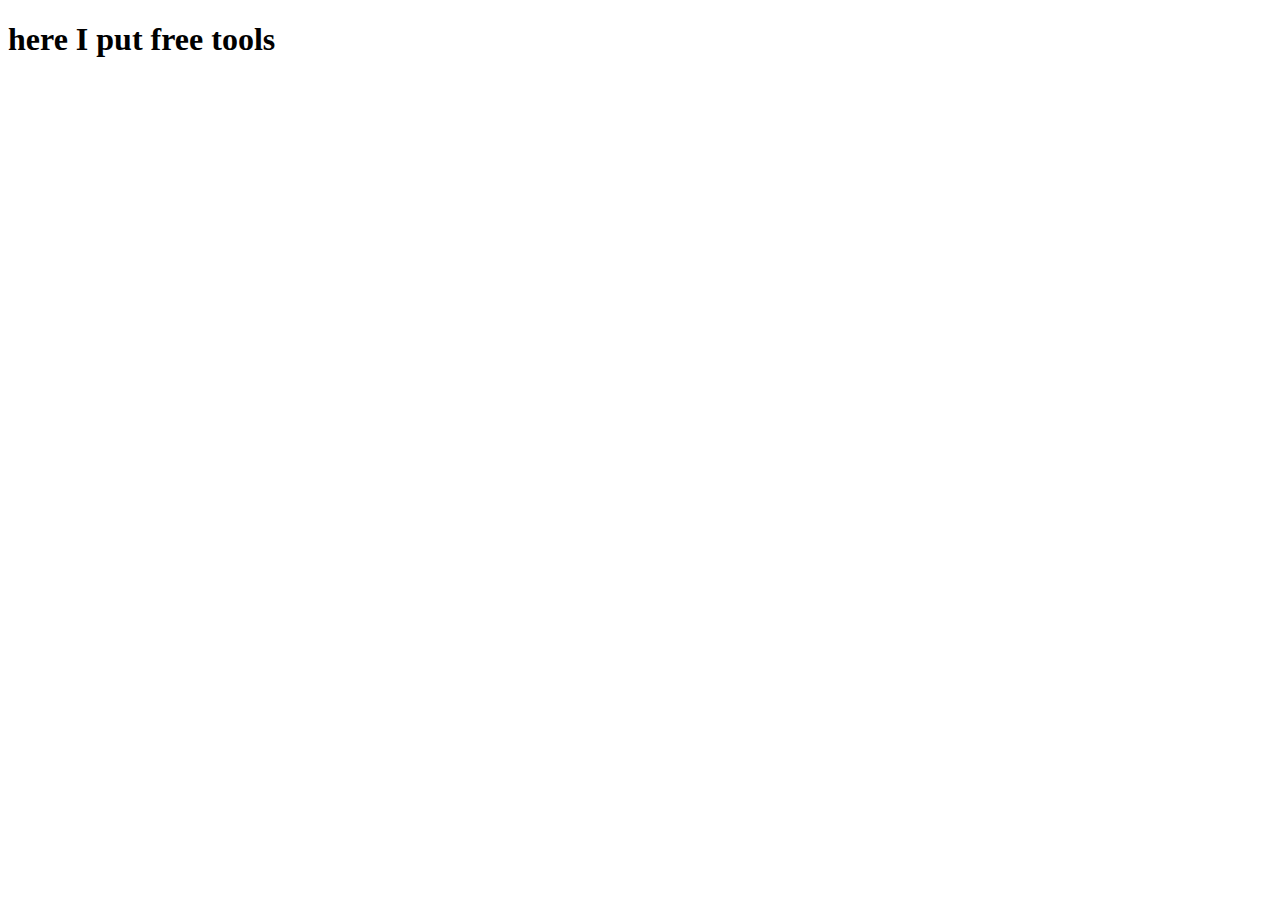
==== freetools/index.html @ a7cb5e49 "banana03" ====
<!DOCTYPE html>
<html lang="en">
<head>
    <meta charset="UTF-8">
    <meta http-equiv="X-UA-Compatible" content="IE=edge">
    <meta name="viewport" content="width=device-width, initial-scale=1.0">
    <title>banana</title>
</head>
<body>
    <h1>here I put free tools</h1>
</body>
</html>
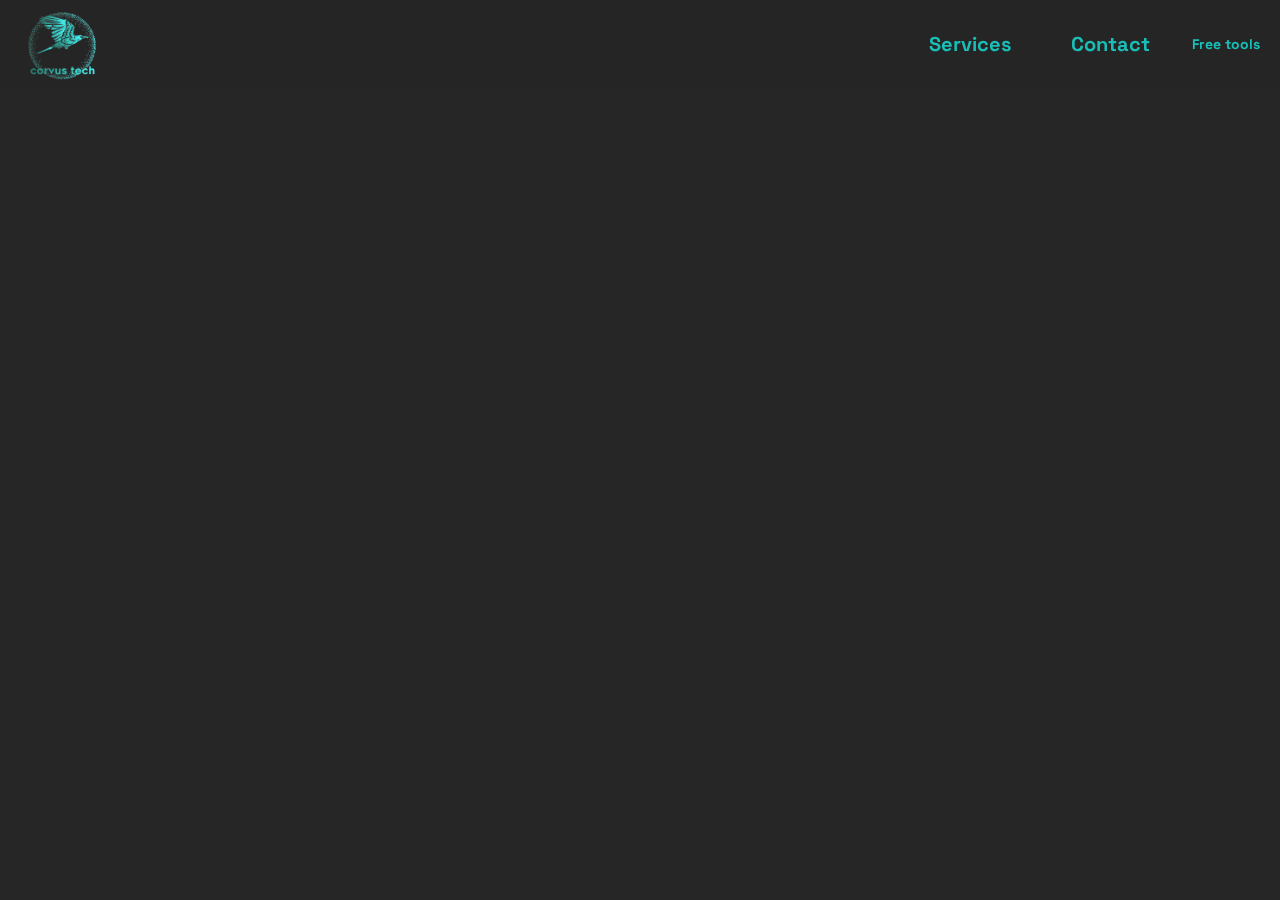
==== commit 032fb1de: "free tools link works" ====
--- a/freetools/index.html
+++ b/freetools/index.html
@@ -4,9 +4,22 @@
     <meta charset="UTF-8">
     <meta http-equiv="X-UA-Compatible" content="IE=edge">
     <meta name="viewport" content="width=device-width, initial-scale=1.0">
-    <title>banana</title>
+    <title>free Tools</title>
+    <link rel="preconnect" href="https://fonts.googleapis.com">
+    <link rel="preconnect" href="https://fonts.gstatic.com" crossorigin>
+    <link href="https://fonts.googleapis.com/css2?family=Space+Grotesk:wght@300;400;500;600;700&display=swap" rel="stylesheet">
+    <link rel="stylesheet" href="../style.css">
+
 </head>
 <body>
-    <h1>here I put free tools</h1>
+    <header>
+        <img id="logo" src="../logo.png" alt="company logo">
+        <nav>
+            <a id="servicesLink" href="../index.html#main">Services</a>
+            <a id="contactLink" href="../index.html#contact">Contact</a>
+            <a id="toolsLink" href="./index.html">Free tools</a>
+        </nav>
+   </header>
+   
 </body>
 </html>--- a/style.css
+++ b/style.css
@@ -0,0 +1,339 @@
+*{
+    margin:0;
+    padding: 0;
+    box-sizing: border-box;
+    
+    
+}
+
+html{
+    height: -webkit-fill-available;
+}
+
+body{
+    font-family: 'Space Grotesk', sans-serif;
+    height: auto;
+    max-width:100vw;
+    min-width: 320px;
+    display: flex;
+    flex-direction: column;
+    justify-content: space-between;
+    background: #262626;
+    font-size: 20px;
+    
+    
+    
+}
+/* |||||||||||||||| header ||||||||||||||||||||||||\*/
+#logo{
+    width: 6em;
+    height: auto;
+    margin-left: 0;
+    
+    
+}
+
+header{
+    position: fixed;
+    top: 0px;
+    display: flex;
+    align-items: center;
+    background-color: rgba(38, 38, 38, 0.8);
+    width: 100%;
+    backdrop-filter: blur(1.7px);
+    z-index: 80;
+    
+    
+    
+    
+   
+
+
+}
+
+nav{
+    
+    top: 2em;
+    flex: 2;
+    display: flex;
+    justify-content: flex-end;
+    align-items: center;
+    padding-right: 1em; 
+    
+   
+}
+
+nav a {
+    text-decoration: none;
+    margin-left: 3em; 
+    font-weight: bold;
+    color: #19bfb7;
+    transition-duration: 0.3s;
+    transition-timing-function: ease-in-out;
+}
+
+nav a:hover{
+    color: purple;
+    transform: scale(1.1);
+    transition-property: color;
+    transition-duration: 0.3s;
+    transition-timing-function: ease-in-out;
+    
+}
+
+#toolsLink{
+    font-size: 0.7em;
+}
+/* |||||||||||||||| header ||||||||||||||||||||||||\*/
+
+
+
+/* |||||||||||||||| hero ||||||||||||||||||||||||\*/
+
+.container{
+    width: 80vw;
+    height: 80vh;
+    margin: 0 auto  1em auto;
+    
+}
+
+.hero{
+    position: relative;
+    height: 100vh;
+
+    
+    
+    
+    
+   
+    
+}
+
+#canvas1{
+    width: 100%;
+    height: 100%;
+    z-index: 1;
+    
+   
+}
+
+.arrov{
+    position: absolute;
+    bottom: 3em;
+    left: calc(50% - 1em);
+    width: 2em;
+    height: 2em;
+    cursor: pointer;
+    z-index: 79;
+    animation: bounce 0.9s cubic-bezier(0.175, 0.885, 0.32, 1.275) infinite;
+    
+}
+
+  
+  @keyframes bounce {
+    0% {
+      transform: translateY(0);
+    }
+    50% {
+      transform: translateY(-10px);
+    }
+    100% {
+      transform: translateY(0);
+    }
+  }
+
+.arrowSvg{
+    width: 100%;
+    height: 100%;
+    fill: #a4036f;
+    transform:rotate(90deg);
+    
+
+}
+
+
+
+.glass{
+    position: absolute;
+    top: 0;
+    left: 0;
+    width: 100%;
+    height: 100%;
+    background-color:rgba(10,10,10,.03);
+    backdrop-filter: blur(2px);
+    z-index: 50;
+   
+}
+
+
+/* |||||||||||||||| hero ||||||||||||||||||||||||\*/
+/* |||||||||||||||| main||||||||||||||||||||||||\*/
+main{
+    background-color: #e8e9eb;
+    padding-top:2em;
+    
+}
+
+.mainTitle{
+    text-align: center;
+    margin-bottom: 1em;
+    margin-top: 1em;
+    color:#262626;
+    
+}
+.services{
+    display: flex;
+    max-width: 1100px;
+    height: auto;
+    justify-content: space-between;
+    flex-wrap: wrap;
+    gap: 2em;
+    padding-top: 2em;
+    margin-bottom: 3.5em;
+    
+    
+}
+
+.card{
+    width: 40%;
+    
+    height: auto;
+    max-height: 400px;
+    box-shadow: 1px 1px 3px #262626 ;
+    padding: 1em;
+    display: flex;
+    flex-direction: column;
+    justify-content: space-around;
+    color: #19bfb7;
+    transition:  0.5s ease-in-out;
+    
+    
+   
+}
+
+.card:hover{
+    background-color: #a4036f;
+    transform: scale(1.1);
+    color: #e8e9eb;
+    transition-duration: 0.3s;
+    transition-timing-function: ease-in-out;
+    border-radius: 20px;
+}
+.icon{
+    width: 20%;
+    
+    
+    
+}
+
+.about{
+    
+    width: 60vw;
+    max-width: 850px;
+    color: #19bfb7;
+    
+    height: 20vh;
+    display: flex;
+    flex-direction: column;
+    justify-content:center;
+    align-items: center;
+    margin-bottom: 3.5em;
+    
+   
+}
+
+.contact{
+    color:#19bfb7;
+    background-color: #262626;
+    width: 100%;
+    margin: 0;
+    display: flex;
+    flex-direction: column;
+    justify-content:center;
+    align-items: center;
+    height: 10vh;
+}
+
+/* |||||||||||||||| main ||||||||||||||||||||||||\*/
+
+
+
+
+
+/* |||||||||||||||| footer ||||||||||||||||||||||||\*/
+
+
+footer{
+    display: flex;
+    justify-content: center;
+    color: #19bfb7;
+    font-size: .7em;
+    padding: 0.5em;
+}
+
+
+
+/*//////////////////Media Queries///////////////////////////*/
+
+
+@media(max-width:700px){
+    
+    .services{
+        
+        flex-direction: column;
+        flex-wrap: nowrap;
+        height: auto;
+        margin-bottom: 11em;
+    }
+    .card{
+        width: 100%;
+        
+    }
+    .about{
+        padding: 1em;
+        margin-bottom: 11em;
+        width: 90vw;
+    }
+
+    .contact{
+        height: auto;
+    }
+    .icon{
+        margin-bottom: 1em;
+    }
+    #logo{
+        width: 4em;
+        
+    }
+    .mainTitle{
+        padding: 0.3em;
+    }
+    
+    .glass{
+        backdrop-filter: blur(2px);
+    }
+    
+    nav a {
+        margin-left: 0.6em;
+    }
+}
+
+@media  (orientation:landscape) {
+   
+    main{
+        height: 100%;
+        
+    }
+    
+    .about{
+        
+        height: auto;
+    }
+    .contact{
+        height: auto;
+    }
+}
+
+
+
+/*//////////////////Media Queries///////////////////////////*/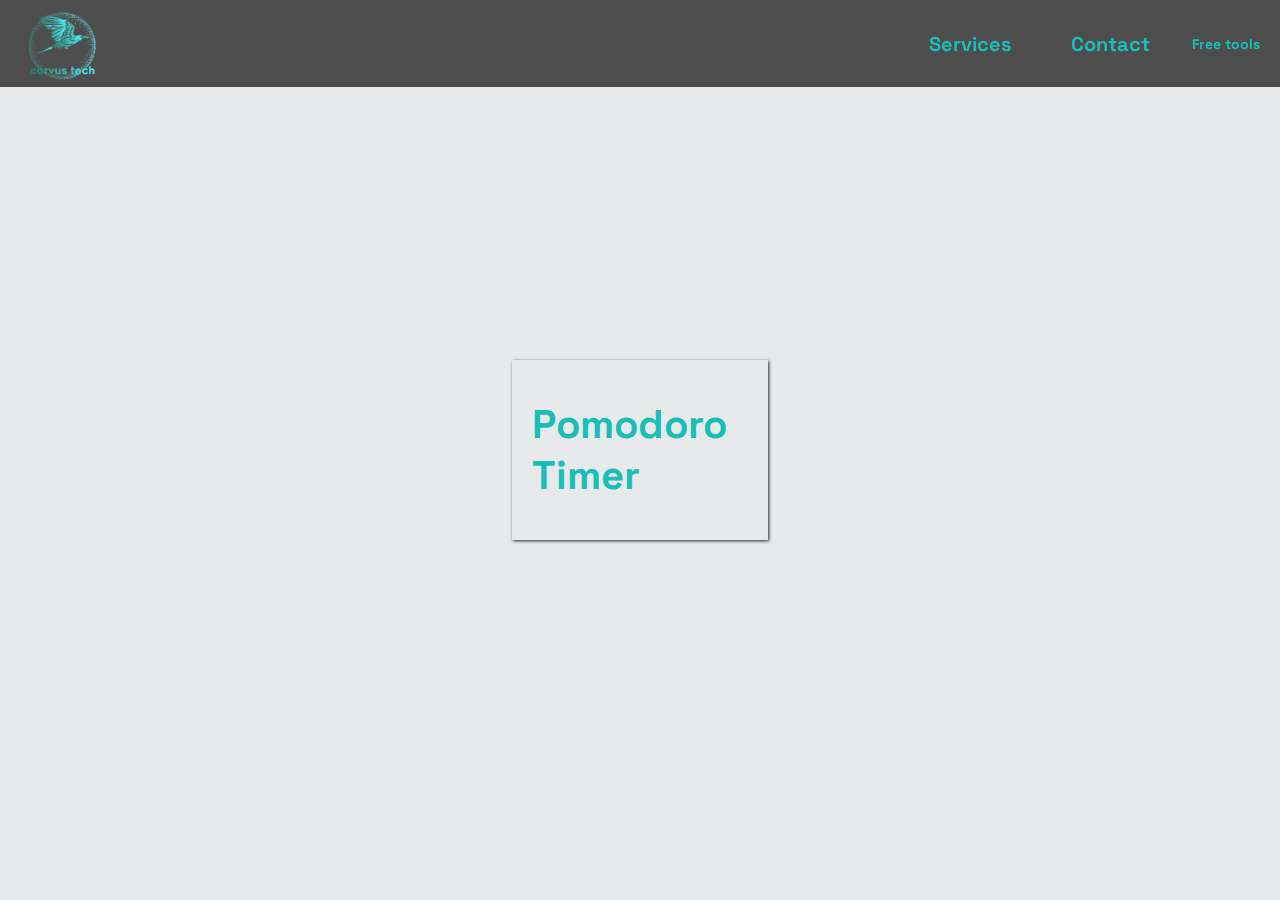
==== commit 56a285a5: "free tools looks good" ====
--- a/freetools/index.html
+++ b/freetools/index.html
@@ -20,6 +20,10 @@
             <a id="toolsLink" href="./index.html">Free tools</a>
         </nav>
    </header>
-   
+   <div class="freeToolsContainer">
+        <div class="toolCard">
+            <h1>Pomodoro Timer</h1>
+        </div>
+   </div>
 </body>
 </html>--- a/style.css
+++ b/style.css
@@ -336,4 +336,42 @@
 
 
 
-/*//////////////////Media Queries///////////////////////////*/+/*//////////////////Media Queries///////////////////////////*/
+
+
+
+
+/*/////////////////////// freeToolsCOntainer///////////////////*/
+
+.freeToolsContainer{
+    width: 100vw;
+    height: 100vh;
+    display: flex;
+    justify-content: center;
+    align-items: center;
+    background-color: #e8e9eb;
+}
+
+.toolCard{
+    display: flex;
+    flex-direction: column;
+    align-items: center;
+    justify-content: center;
+    width: 20%;
+    height: 20%;
+    box-shadow: 1px 1px 3px #262626 ;
+    padding: 1em;
+    color: #19bfb7;
+    transition:  0.5s ease-in-out;
+}
+
+
+.toolCard:hover{
+    background-color: #a4036f;
+    transform: scale(1.1);
+    color: #e8e9eb;
+    transition-duration: 0.3s;
+    transition-timing-function: ease-in-out;
+    border-radius: 20px;
+}
+/*/////////////////////// freeToolsCOntainer///////////////////*/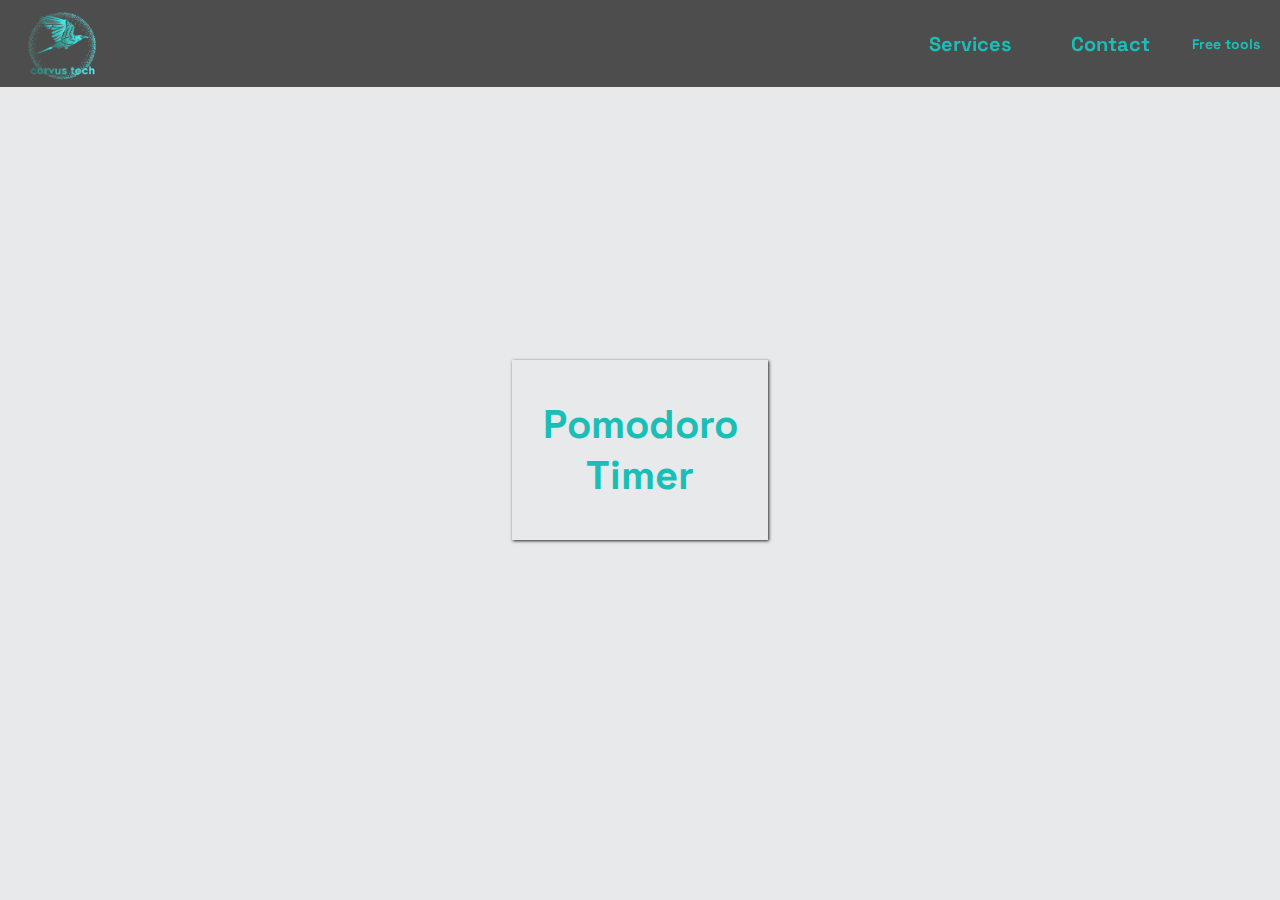
==== commit 7e78a78b: "link fix" ====
--- a/freetools/index.html
+++ b/freetools/index.html
@@ -21,7 +21,7 @@
         </nav>
    </header>
    <div class="freeToolsContainer">
-        <div class="toolCard">
+        <div class="toolCard"  onclick="window.location= 'https://productivitypilot.com/' " >
             <h1>Pomodoro Timer</h1>
         </div>
    </div>
--- a/style.css
+++ b/style.css
@@ -41,6 +41,7 @@
     background-color: rgba(38, 38, 38, 0.8);
     width: 100%;
     backdrop-filter: blur(1.7px);
+    -webkit-backdrop-filter: blur(1.7px);
     z-index: 80;
     
     
@@ -100,7 +101,7 @@
 .hero{
     position: relative;
     height: 100vh;
-
+    height: calc(var(--vh,1vh)*100);
     
     
     
@@ -119,7 +120,7 @@
 
 .arrov{
     position: absolute;
-    bottom: 3em;
+    bottom: 0;
     left: calc(50% - 1em);
     width: 2em;
     height: 2em;
@@ -161,6 +162,7 @@
     height: 100%;
     background-color:rgba(10,10,10,.03);
     backdrop-filter: blur(2px);
+    -webkit-backdrop-filter: blur(2px);
     z-index: 50;
    
 }
@@ -203,7 +205,7 @@
     padding: 1em;
     display: flex;
     flex-direction: column;
-    justify-content: space-around;
+    justify-content: flex-start;
     color: #19bfb7;
     transition:  0.5s ease-in-out;
     
@@ -221,9 +223,16 @@
 }
 .icon{
     width: 20%;
-    
-    
-    
+    height: 3em;
+
+    margin-bottom: 0.8em;
+    
+    
+    
+}
+
+.card p {
+    margin-top: 0.8em;
 }
 
 .about{
@@ -311,6 +320,7 @@
     
     .glass{
         backdrop-filter: blur(2px);
+        -webkit-backdrop-filter: blur(2px);
     }
     
     nav a {
@@ -357,8 +367,10 @@
     flex-direction: column;
     align-items: center;
     justify-content: center;
+    text-align: center;
     width: 20%;
     height: 20%;
+    min-width: 250px;
     box-shadow: 1px 1px 3px #262626 ;
     padding: 1em;
     color: #19bfb7;
